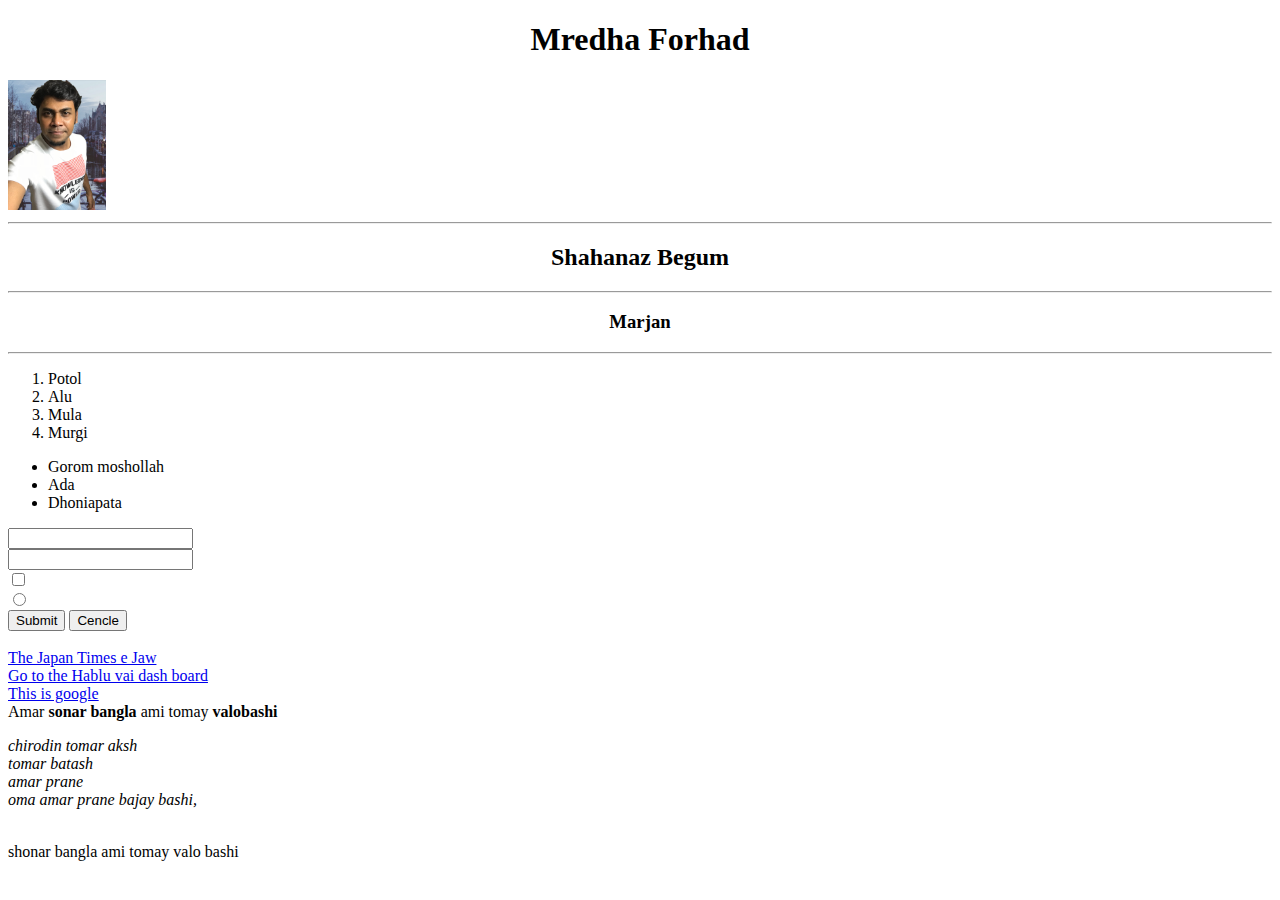
==== my-first-day.html @ 2f712b35 "new html" ====
<!DOCTYPE html>
<html>
<head>
    <link rel="shortcut icon" href="IMG-4044.JPG" type="image/x-icon">
     <title>My First Love</title>
</head>
<body>
     <h1 align="center">Mredha Forhad</h1> <img src="IMG-4044.JPG" width="auto" height="130">
     <hr>

     <h2 align="center">Shahanaz Begum</h2>
     <hr>

     <h3 align="center">Marjan</h3>
     <hr>
     <div></div>
     <ol>
          <li>Potol</li>
          <li>Alu</li>
          <li>Mula</li>
          <li>Murgi</li>
     </ol>
     <ul>
          <li>Gorom moshollah</li>
          <li>Ada</li>
          <li>Dhoniapata</li>
     </ul>
     <input type="text"><br>
     <input type="password"><br>
     <input type="checkbox"><br>
     <input type="radio"><br>
     <button>Submit</button>
     <input type="submit" value="Cencle"><br><br>

<a href="https://www.japantimes.co.jp/">The Japan Times e Jaw</a><br>

<a href= "https://www.programming-hero.com/">Go to the Hablu vai dash board</a><br>

<a href="https://www.google.com">This is google</a><br>


Amar <strong>sonar bangla</strong> ami tomay <b>valobashi</b><br>
<p><i>chirodin tomar aksh <br>tomar batash<br> amar prane<br> 
oma amar prane bajay bashi,</i></p><br> shonar bangla ami tomay valo bashi<br>


     
</body>
</html>
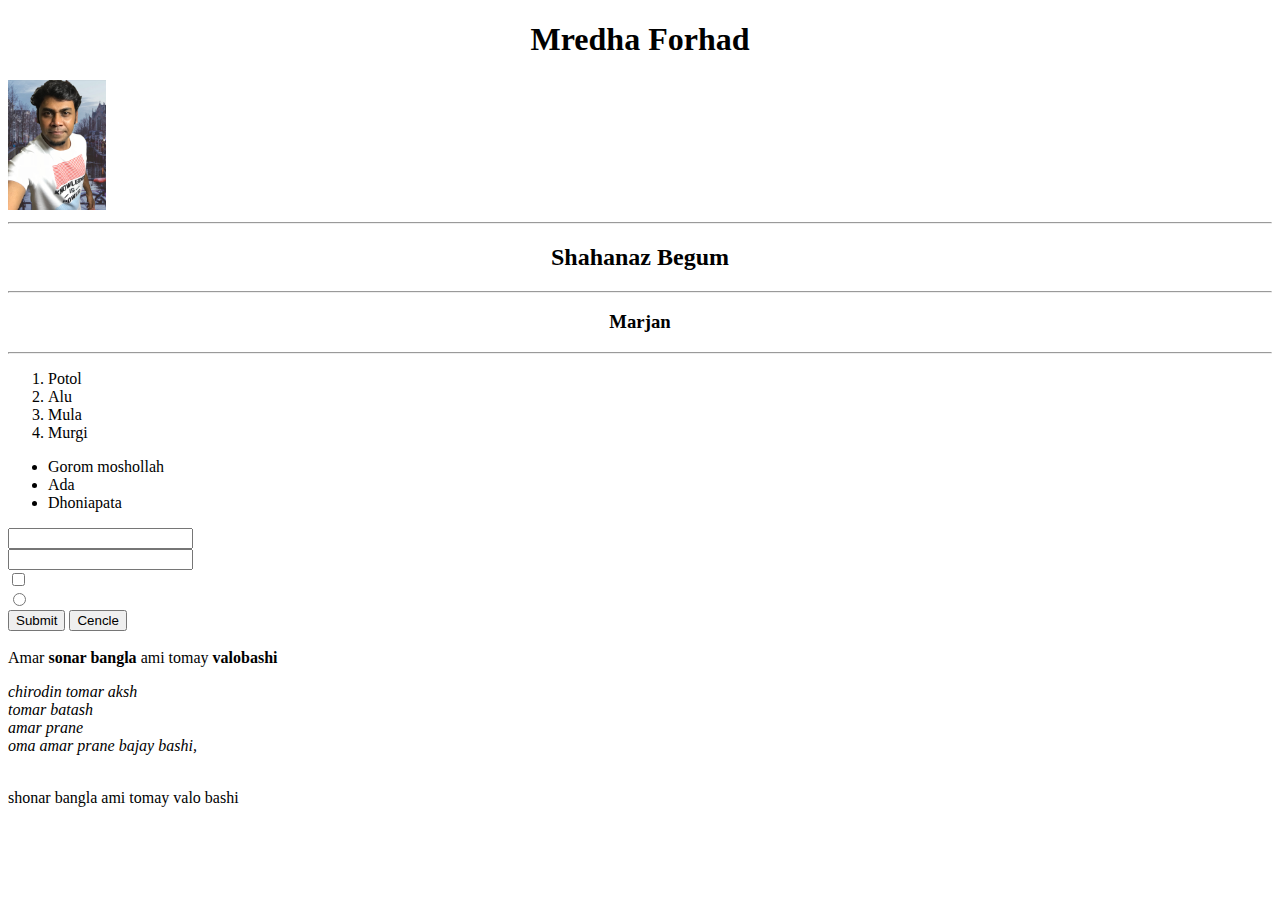
==== commit 7d584c62: "all link updetede" ====
--- a/my-first-day.html
+++ b/my-first-day.html
@@ -32,11 +32,7 @@
      <button>Submit</button>
      <input type="submit" value="Cencle"><br><br>
 
-<a href="https://www.japantimes.co.jp/">The Japan Times e Jaw</a><br>
 
-<a href= "https://www.programming-hero.com/">Go to the Hablu vai dash board</a><br>
-
-<a href="https://www.google.com">This is google</a><br>
 
 
 Amar <strong>sonar bangla</strong> ami tomay <b>valobashi</b><br>
